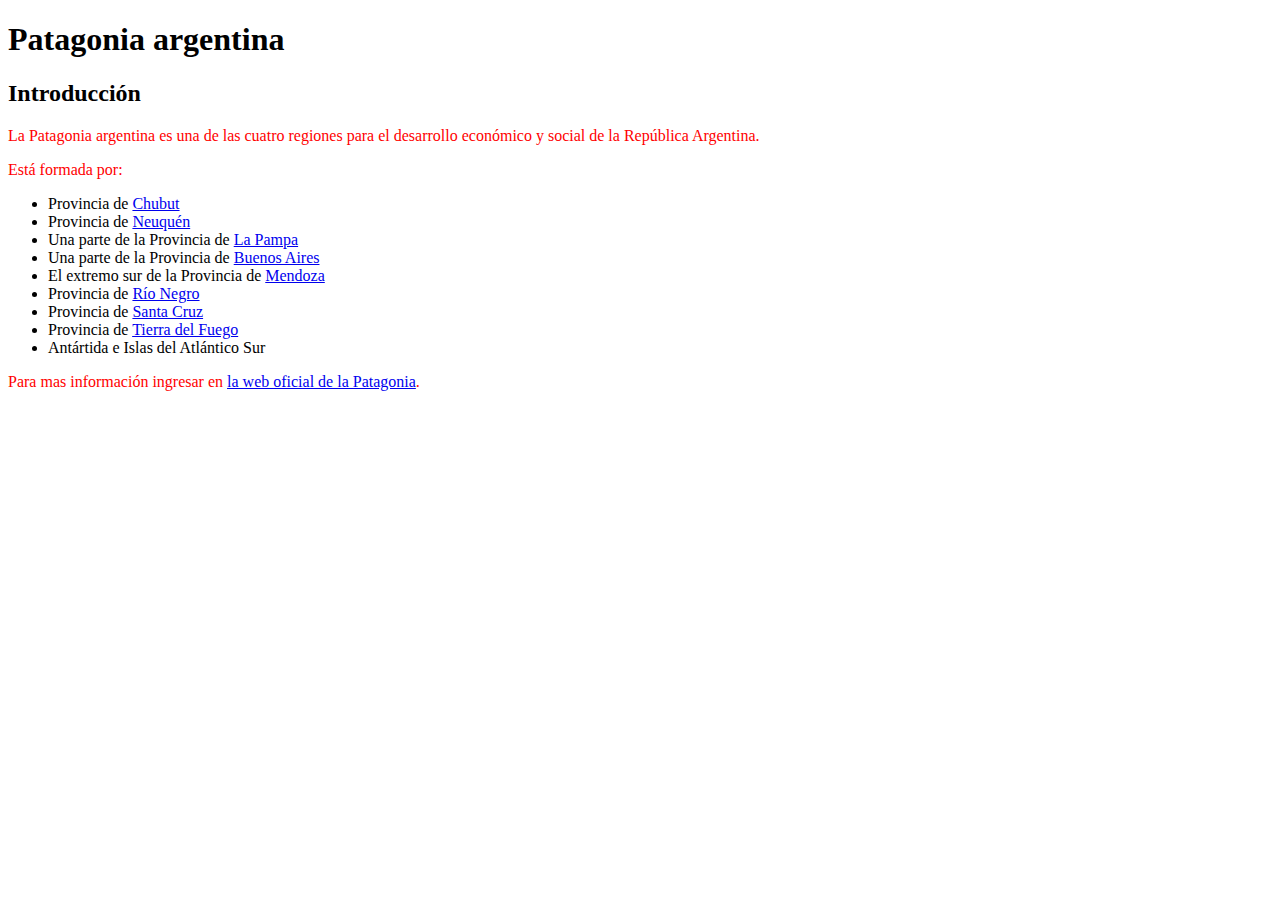
==== Unidad3/Practica1/index.html @ 72027d60 "git commit" ====
<!DOCTYPE html>
<html lang="en">
  <head>
    <meta charset="UTF-8" />
    <meta name="viewport" content="width=device-width, initial-scale=1.0" />
    <title>Document</title>
    <link rel="stylesheet" href="estilos.css" />
  </head>
  <body>
    <h1>Patagonia argentina</h1>
    <section>
      <h2>Introducción</h2>
      <p>
        La Patagonia argentina es una de las cuatro regiones para el desarrollo
        económico y social de la República Argentina.
      </p>
      <p>Está formada por:</p>
      <ul>
        <li>Provincia de <a href="#">Chubut</a></li>
        <li>Provincia de <a href="#">Neuquén</a></li>
        <li>Una parte de la Provincia de <a href="#">La Pampa</a></li>
        <li>Una parte de la Provincia de <a href="#">Buenos Aires</a></li>
        <li>El extremo sur de la Provincia de <a href="#">Mendoza</a></li>
        <li>Provincia de <a href="#">Río Negro</a></li>
        <li>Provincia de <a href="#">Santa Cruz</a></li>
        <li>Provincia de <a href="#">Tierra del Fuego</a></li>
        <li>Antártida e Islas del Atlántico Sur</li>
      </ul>
      <p>
        Para mas información ingresar en
        <a href="#">la web oficial de la Patagonia</a>.
      </p>
    </section>
  </body>
</html>
---- Unidad3/Practica1/estilos.css ----
@import url('https://fonts.googleapis.com/css?family=Open+Sans&display=swap');

p{
    color: red;
}
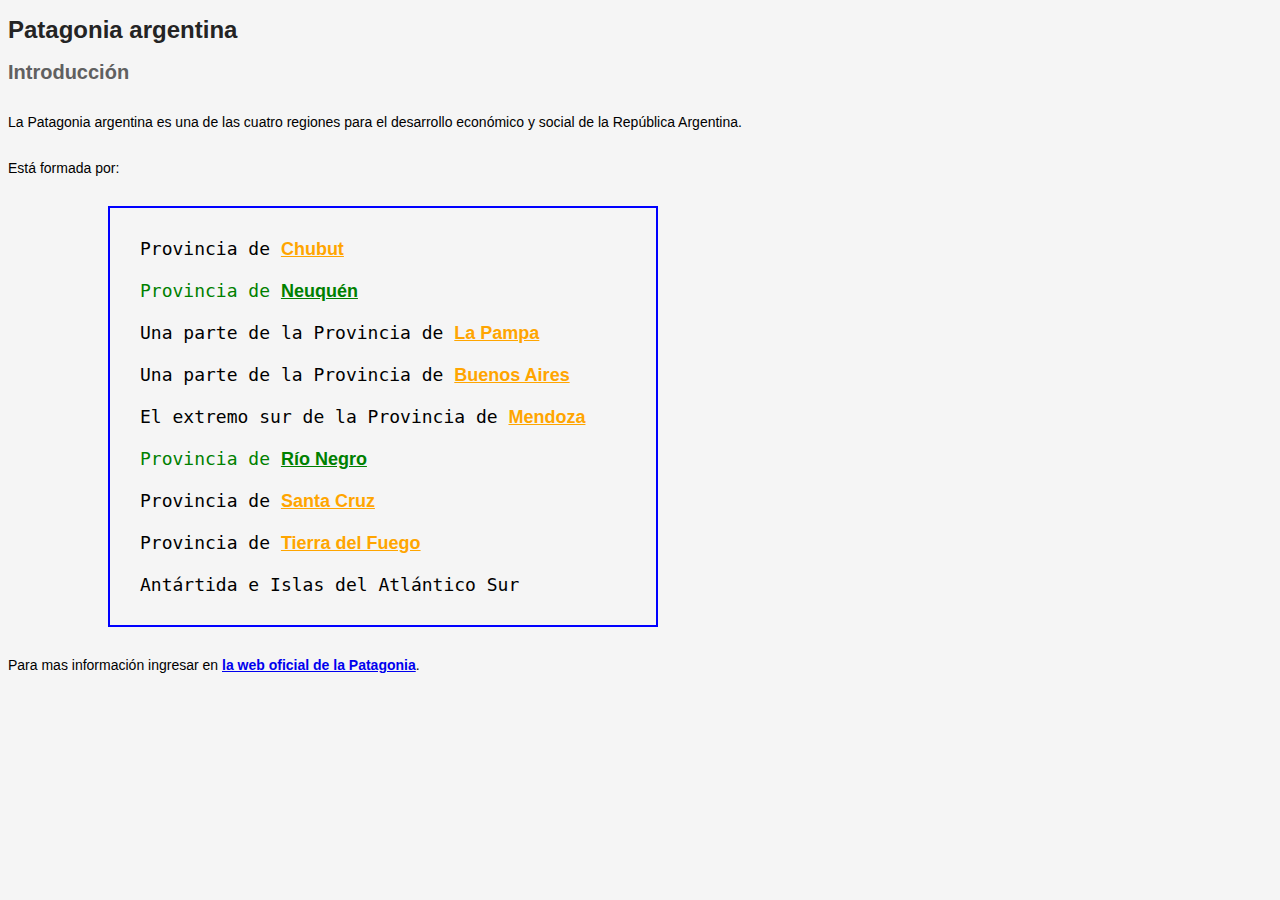
==== commit 5ead36c7: "Update index.html" ====
--- a/Unidad3/Practica1/index.html
+++ b/Unidad3/Practica1/index.html
@@ -1,4 +1,4 @@
-<!DOCTYPE html>
+                                                        <!DOCTYPE html>
 <html lang="en">
   <head>
     <meta charset="UTF-8" />
@@ -17,11 +17,11 @@
       <p>Está formada por:</p>
       <ul>
         <li>Provincia de <a href="#">Chubut</a></li>
-        <li>Provincia de <a href="#">Neuquén</a></li>
+        <li class="text-green">Provincia de <a href="#" class="text-green">Neuquén</a></li>
         <li>Una parte de la Provincia de <a href="#">La Pampa</a></li>
         <li>Una parte de la Provincia de <a href="#">Buenos Aires</a></li>
         <li>El extremo sur de la Provincia de <a href="#">Mendoza</a></li>
-        <li>Provincia de <a href="#">Río Negro</a></li>
+        <li class="text-green">Provincia de <a href="#" class="text-green" >Río Negro</a></li>
         <li>Provincia de <a href="#">Santa Cruz</a></li>
         <li>Provincia de <a href="#">Tierra del Fuego</a></li>
         <li>Antártida e Islas del Atlántico Sur</li>
--- a/Unidad3/Practica1/estilos.css
+++ b/Unidad3/Practica1/estilos.css
@@ -1,5 +1,56 @@
-@import url('https://fonts.googleapis.com/css?family=Open+Sans&display=swap');
+* {
+  font-family: sans-serif;
+  background-color: rgb(245, 245, 245);
+}
 
-p{
-    color: red;
-}+h1 {
+  font-size: 24px;
+  color: #242424;
+  font-weight: 900;
+}
+
+h2 {
+  font-size: 20px;
+  color: #606060;
+  font-weight: 800;
+}
+
+p {
+  font-size: 14px;
+  margin-top: 30px;
+  margin-bottom: 30px;
+}
+
+li {
+  font-family: monospace;
+  font-size: 18px;
+  padding: 10px;
+}
+
+a {
+  font-weight: bold;
+}
+
+ul a {
+  color: orange;
+  text-decoration: underline;
+}
+
+ul {
+  margin-left: 100px;
+  padding: 20px;
+  border: 2px solid blue;
+  max-width: 40%;
+  list-style: none;
+}
+
+li:hover {
+  background-color: rgba(0, 0, 0, 0.1);
+}
+
+li:hover a {
+  background-color: rgba(0, 0, 0, -0.1);
+}
+.text-green {
+  color: green;
+}
